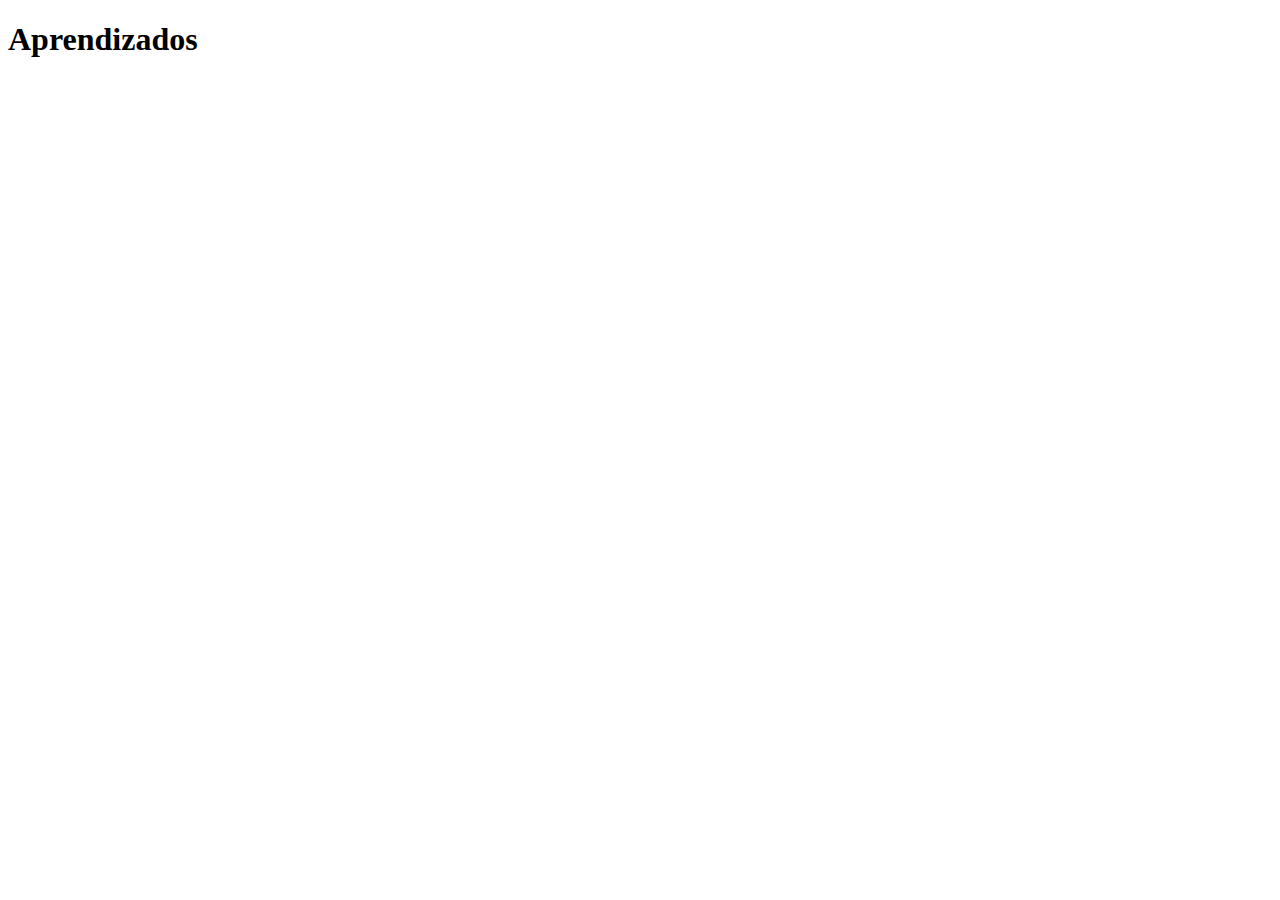
==== index.html @ 04b51f0a "Project start" ====
<!DOCTYPE html>
<html lang="pt-br">
    <head>
        <meta charset="UTF-8">
        <title>Lucas B. Reis - First Web Portfolio</title>
    </head>
    <body>
        <h1>Aprendizados</h1>
    </body>
    




</html>
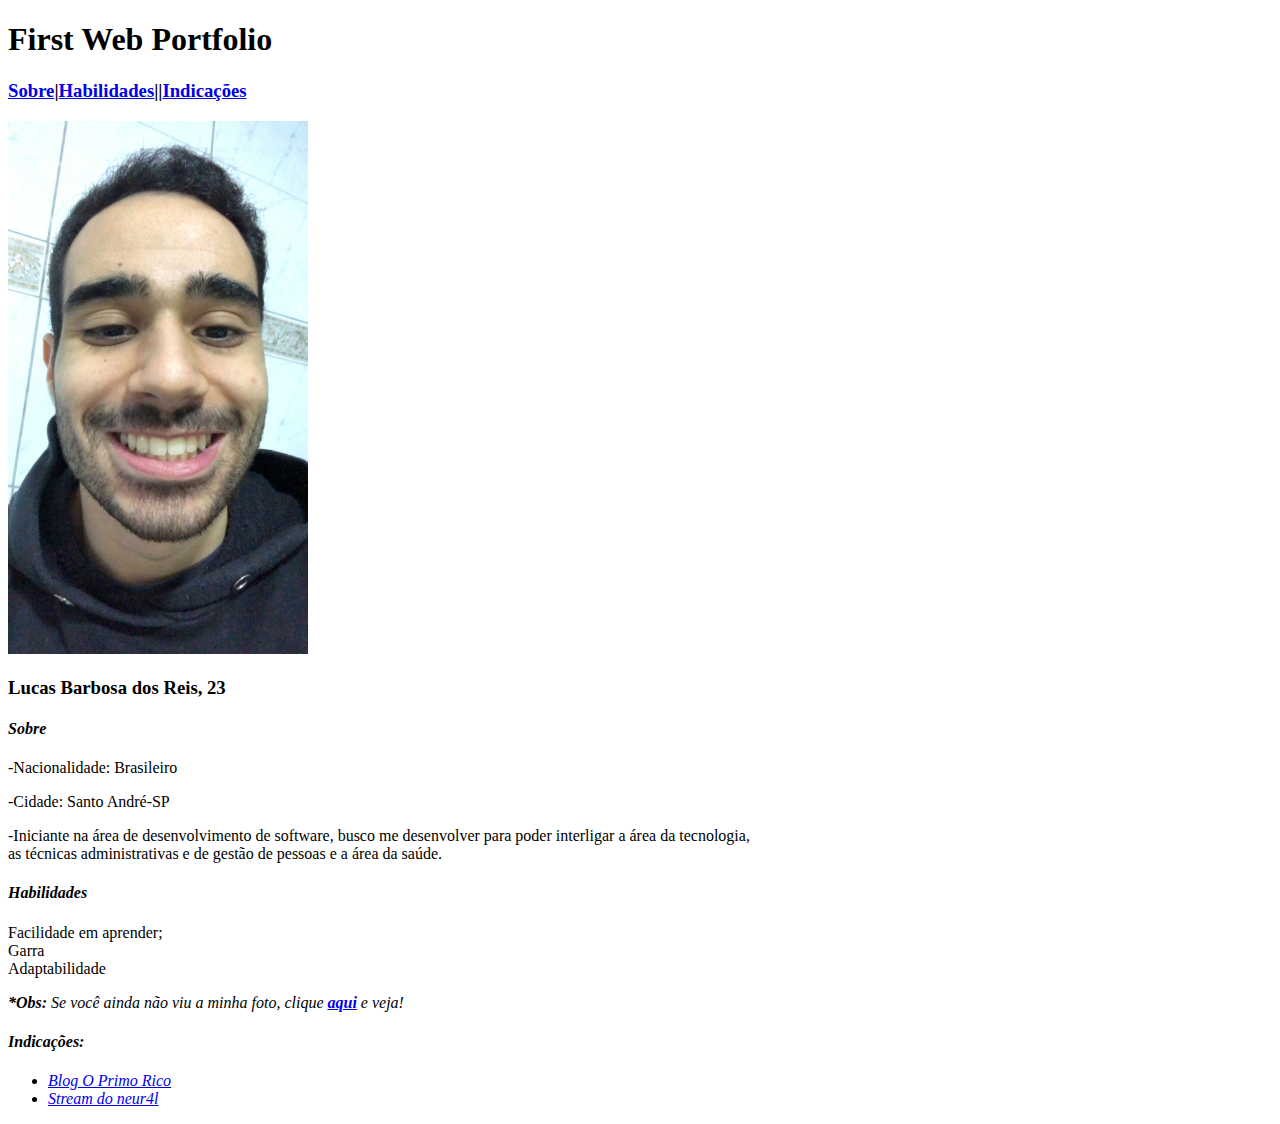
==== commit f8a58340: "Page passo 1" ====
--- a/index.html
+++ b/index.html
@@ -2,10 +2,36 @@
 <html lang="pt-br">
     <head>
         <meta charset="UTF-8">
-        <title>Lucas B. Reis - First Web Portfolio</title>
+        <title>First Web Portfolio</title>
     </head>
     <body>
-        <h1>Aprendizados</h1>
+        <h1>First Web Portfolio</h1>
+
+        <h3><a href="#sobre">Sobre</a>|<a href="#hab">Habilidades</a>|<a href="#sobre"></a>|<a href="#ind">Indicações</a></h3>
+    
+        <img src="images/WhatsApp Image 2021-09-24 at 22.54.41.jpeg" alt="Foto mais recente minha" width="300px">
+
+        <h3>Lucas Barbosa dos Reis, 23</h3>
+
+        <h4 id="sobre"><em>Sobre</em></h4>
+            <p>-Nacionalidade: Brasileiro<p>
+            <p>-Cidade: Santo André-SP</p>
+            <p>-Iniciante na área de desenvolvimento de software, busco me desenvolver para poder interligar a área da tecnologia,
+                <br>as técnicas administrativas e de gestão de pessoas e a área da saúde.</p>
+        
+        <h4 id="hab"><em>Habilidades</em></h4>
+            <li>Facilidade em aprender;</li>
+            <li>Garra</li>
+            <li>Adaptabilidade</li>
+
+        <p><strong><em>*Obs:<em></strong> Se você ainda não viu a minha foto, clique <a href="#fotoPerfil" target=""><strong>aqui</strong></a> e veja!<p>
+
+        <h4 id="ind"><em>Indicações:<em></h4>
+            <ul>
+                <li><a href="https://www.oprimorico.com.br/podcasts/" target="_blank">Blog O Primo Rico</a></li>
+                <li><a href="https://www.twitch.tv/byneur4l/about" target="_blank">Stream do neur4l</a></li>
+            </ul>
+
     </body>
     
 
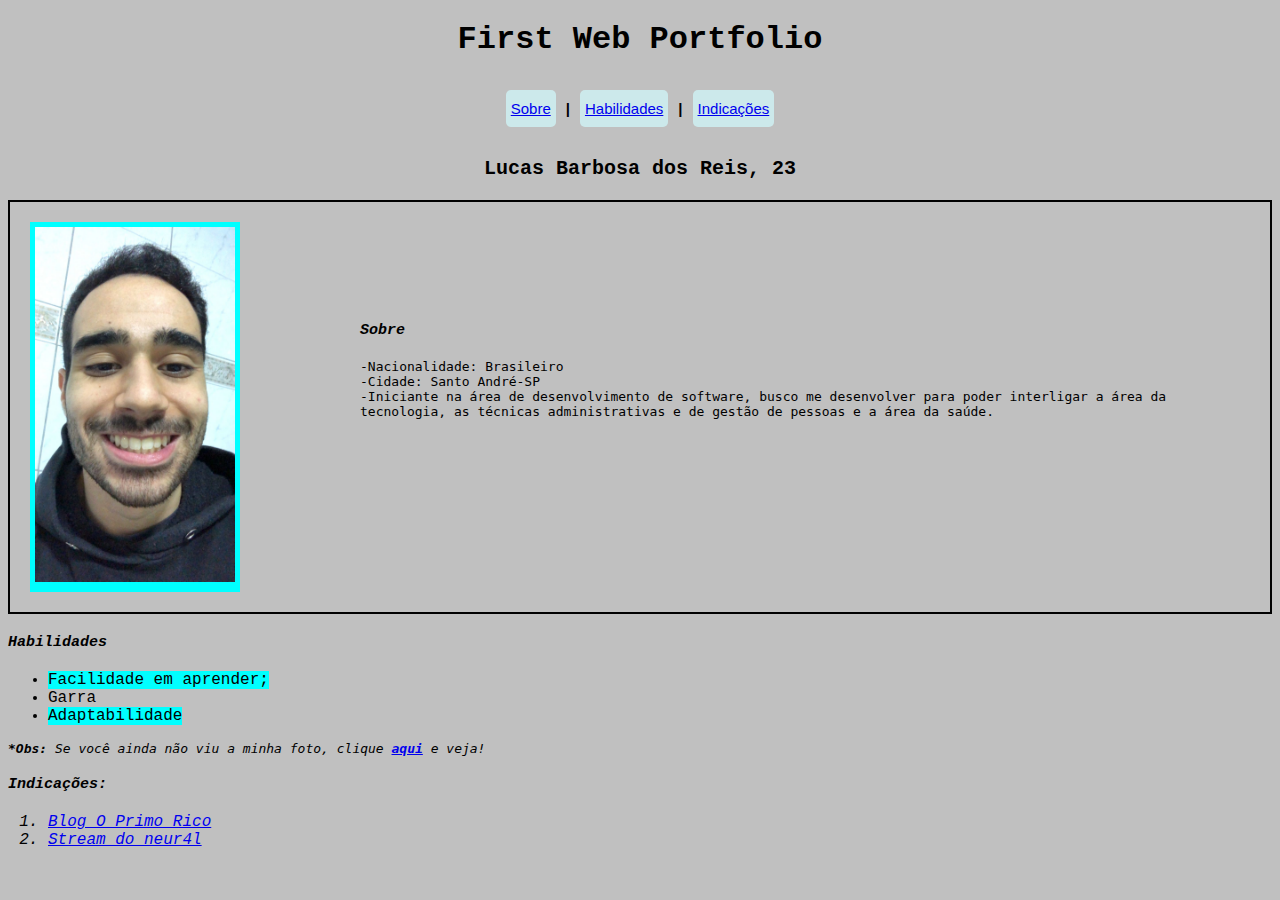
==== commit 30fa4788: "Troca nome de portfolio para index" ====
--- a/index.html
+++ b/index.html
@@ -1,36 +1,51 @@
 <!DOCTYPE html>
 <html lang="pt-br">
-    <head>
+    <head class="uptofront">
         <meta charset="UTF-8">
         <title>First Web Portfolio</title>
+        <link rel="stylesheet" type="text/css" href="stylePortfolio.css">
+        <style>
+            
+        </style>
     </head>
     <body>
+    <div class="upToFront">
         <h1>First Web Portfolio</h1>
+        <h2 class="center-title menuColor"><a href="#sobre" class="boxTemplates">Sobre</a>|<a href="#hab" class="boxTemplates">Habilidades</a>|<a href="#ind" class="boxTemplates">Indicações</a></h2>
+    </div>
 
-        <h3><a href="#sobre">Sobre</a>|<a href="#hab">Habilidades</a>|<a href="#sobre"></a>|<a href="#ind">Indicações</a></h3>
     
-        <img src="images/WhatsApp Image 2021-09-24 at 22.54.41.jpeg" alt="Foto mais recente minha" width="300px">
+    
+    <div class="hero-title">
+        <h3>Lucas Barbosa dos Reis, 23</h3>
+    </div>
 
-        <h3>Lucas Barbosa dos Reis, 23</h3>
+    <div class="alignment-box">
+        <div class="picture-container">
+            <img class="minha-foto" src="images/WhatsApp Image 2021-09-24 at 22.54.41.jpeg" alt="Foto mais recente minha">
+        </div>
+        <div class="about-container">
+        <h4 id="sobre"><em>Sobre</em></h4>
+            <p class="about">-Nacionalidade: Brasileiro<br>-Cidade: Santo André-SP<br>-Iniciante na área de desenvolvimento de software, busco me desenvolver para poder interligar a área da tecnologia, as técnicas administrativas e de gestão de pessoas e a área da saúde.</p>
+        </div>
+    </div>
 
-        <h4 id="sobre"><em>Sobre</em></h4>
-            <p>-Nacionalidade: Brasileiro<p>
-            <p>-Cidade: Santo André-SP</p>
-            <p>-Iniciante na área de desenvolvimento de software, busco me desenvolver para poder interligar a área da tecnologia,
-                <br>as técnicas administrativas e de gestão de pessoas e a área da saúde.</p>
-        
+    <div class="habilidades-container">
         <h4 id="hab"><em>Habilidades</em></h4>
-            <li>Facilidade em aprender;</li>
-            <li>Garra</li>
-            <li>Adaptabilidade</li>
+            <ul class="habilidades">
+                <li>Facilidade em aprender;</li>
+                <li>Garra</li>
+                <li>Adaptabilidade</li>
+            </ul>
 
-        <p><strong><em>*Obs:<em></strong> Se você ainda não viu a minha foto, clique <a href="#fotoPerfil" target=""><strong>aqui</strong></a> e veja!<p>
+        <p><strong><em>*Obs:<em></strong> Se você ainda não viu a minha foto, clique <a href="#fotoPerfil" target=""><strong>aqui</strong></a> e veja!</p>
 
         <h4 id="ind"><em>Indicações:<em></h4>
-            <ul>
+            <ol>
                 <li><a href="https://www.oprimorico.com.br/podcasts/" target="_blank">Blog O Primo Rico</a></li>
                 <li><a href="https://www.twitch.tv/byneur4l/about" target="_blank">Stream do neur4l</a></li>
-            </ul>
+            </lo>
+    </div>
 
     </body>
     
--- a/stylePortfolio.css
+++ b/stylePortfolio.css
@@ -0,0 +1,102 @@
+
+            body {
+                background-color: silver;
+                font-family: 'Courier New', Courier, monospace;
+                font-size: 100%;
+            }
+
+
+            
+
+            h2 {
+                font-family: 'Franklin Gothic Medium', 'Arial Narrow', Arial, sans-serif;
+                font-size: 15px;
+            }
+
+            h3 {
+                font-family: 'Courier New', Courier, monospace;
+                color: black;
+                font-size: 20px;
+            }
+
+            h4 {
+                font-size: 15px;
+            }
+
+            p {
+                font-family: monospace;
+            }
+
+            ul li:nth-child(odd) {
+                width: fit-content;
+                background-color: aqua;
+            }
+
+            /* Div's */
+
+            .hero-title {
+                text-align: center;
+            }
+
+            .alignment-box {
+                border: 2px solid;
+                height: 410px;
+            }
+
+            .picture-container {
+                float: left;
+                padding: 5px;
+                margin: 20px;
+                background-color: aqua;
+                position: relative;
+            }
+
+            .about-container {
+                display: inline-block;
+                position: absolute;
+                margin: auto;
+                padding: 100px;
+            }
+
+            /* Clear if I need */
+            .clear {
+                clear: both;
+            }
+
+            /* Box individual de cada link interno */
+            .boxTemplates {
+                width: fit-content;
+                background-color: rgb(204, 233, 235);
+                display: inline-block;
+                font-weight: 200;
+                margin: 10px;
+                padding: 10px 5px;
+                border-radius: 5px;
+                text-align: center;
+                cursor: pointer;
+            }
+
+
+
+            /* cor do menu e centraliza o Head 2 na página */
+            .menuColor {
+                color: black;
+                text-decoration: none;
+                text-align: center;
+
+            }
+
+            .minha-foto {
+                border-radius:;
+                width: 200px;
+            }
+
+            h1 {
+                text-align: center;
+            }
+
+            
+
+
+        
+            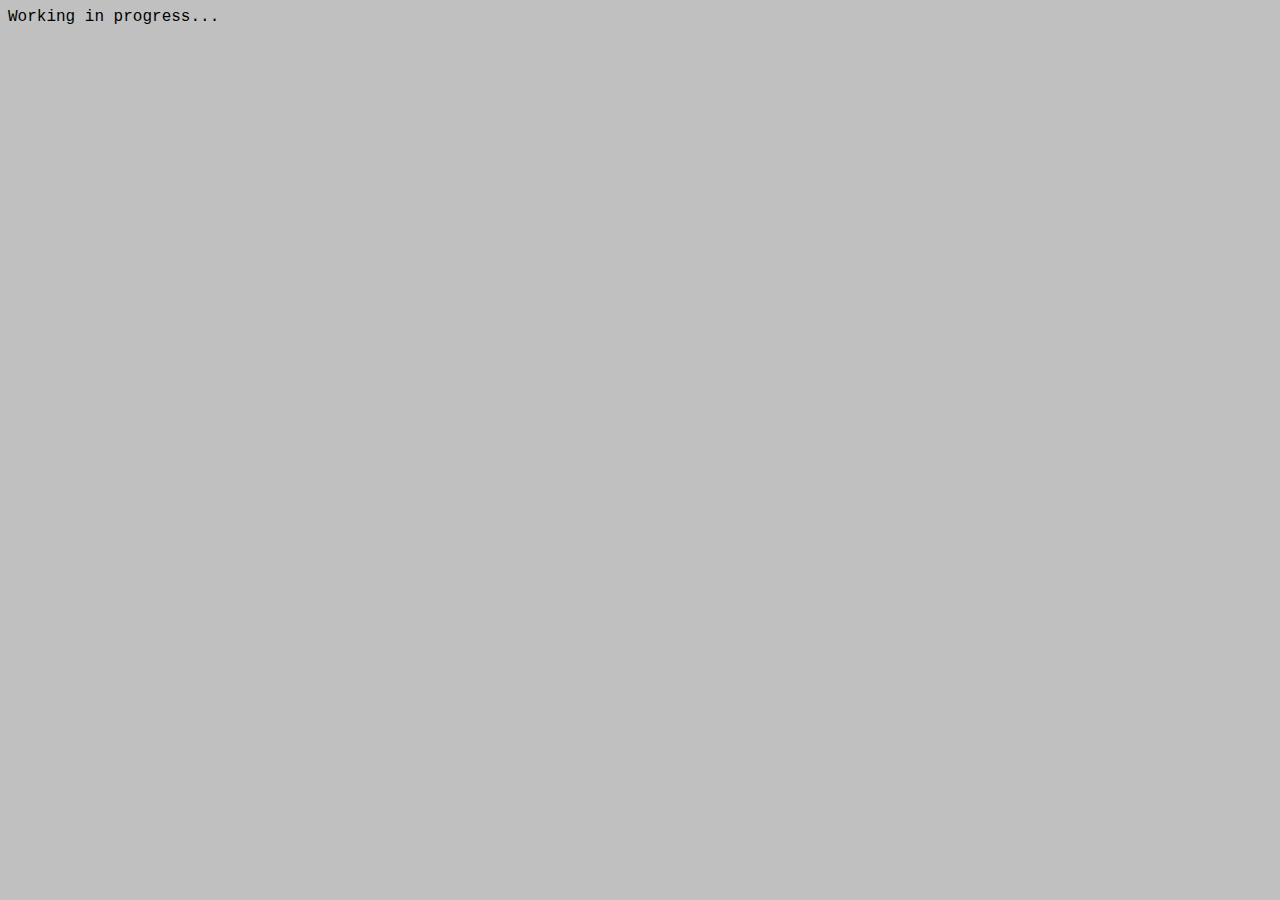
==== commit 702fa6b6: ":sparkles: Remove profile, new portfolio - working in prog..." ====
--- a/index.html
+++ b/index.html
@@ -9,43 +9,9 @@
         </style>
     </head>
     <body>
-    <div class="upToFront">
-        <h1>First Web Portfolio</h1>
-        <h2 class="center-title menuColor"><a href="#sobre" class="boxTemplates">Sobre</a>|<a href="#hab" class="boxTemplates">Habilidades</a>|<a href="#ind" class="boxTemplates">Indicações</a></h2>
+        Working in progress...
     </div>
 
-    
-    
-    <div class="hero-title">
-        <h3>Lucas Barbosa dos Reis, 23</h3>
-    </div>
-
-    <div class="alignment-box">
-        <div class="picture-container">
-            <img class="minha-foto" src="images/WhatsApp Image 2021-09-24 at 22.54.41.jpeg" alt="Foto mais recente minha">
-        </div>
-        <div class="about-container">
-        <h4 id="sobre"><em>Sobre</em></h4>
-            <p class="about">-Nacionalidade: Brasileiro<br>-Cidade: Santo André-SP<br>-Iniciante na área de desenvolvimento de software, busco me desenvolver para poder interligar a área da tecnologia, as técnicas administrativas e de gestão de pessoas e a área da saúde.</p>
-        </div>
-    </div>
-
-    <div class="habilidades-container">
-        <h4 id="hab"><em>Habilidades</em></h4>
-            <ul class="habilidades">
-                <li>Facilidade em aprender;</li>
-                <li>Garra</li>
-                <li>Adaptabilidade</li>
-            </ul>
-
-        <p><strong><em>*Obs:<em></strong> Se você ainda não viu a minha foto, clique <a href="#fotoPerfil" target=""><strong>aqui</strong></a> e veja!</p>
-
-        <h4 id="ind"><em>Indicações:<em></h4>
-            <ol>
-                <li><a href="https://www.oprimorico.com.br/podcasts/" target="_blank">Blog O Primo Rico</a></li>
-                <li><a href="https://www.twitch.tv/byneur4l/about" target="_blank">Stream do neur4l</a></li>
-            </lo>
-    </div>
 
     </body>
     
